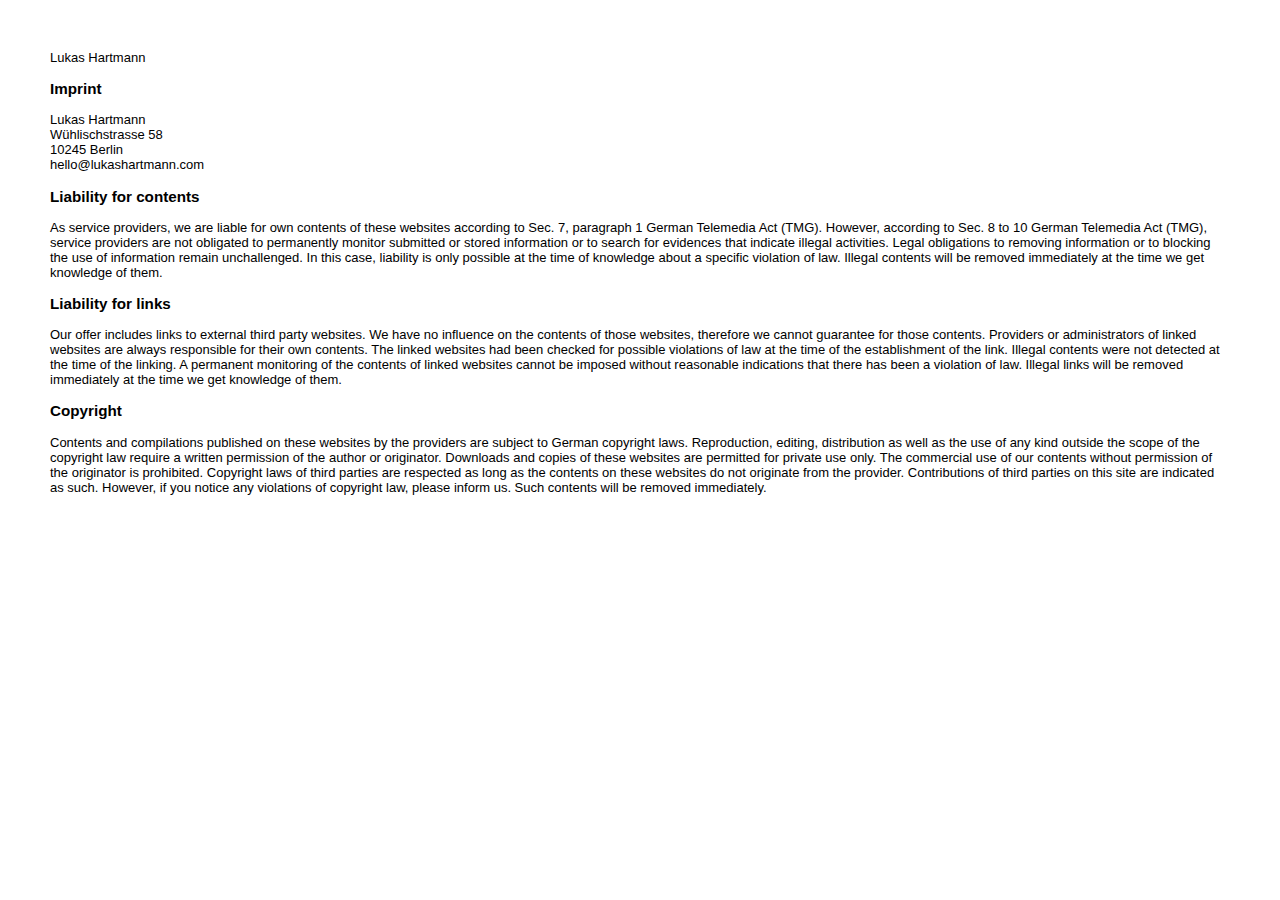
==== imprint.html @ 988dc32c "Initital" ====
<!DOCTYPE html>
<html>

<head>
    <title>lukashartmann.com</title>
    <meta charset="utf-8">
    <meta name="viewport" content="width=device-width, initial-scale=1">
    <link rel="shortcut icon" type="image/png" href="favicon/favicon.png"/>
    <link rel="stylesheet" href="styles.css">
    
    <a href="index.html" style="text-decoration:none; color:#000">Lukas Hartmann</a>
</head>


<h3>Imprint</h3>
<p>
    Lukas Hartmann<br> 
    Wühlischstrasse 58 <br>
    10245 Berlin <br>
    hello@lukashartmann.com
</p>


<h3>Liability for contents</h3>
As service providers, we are liable for own contents of these websites according to Sec. 7, paragraph 1 German Telemedia Act (TMG). However, according to Sec. 8 to 10 German Telemedia Act (TMG), service providers are not obligated to permanently monitor submitted or stored information or to search for evidences that indicate illegal activities. Legal obligations to removing information or to blocking the use of information remain unchallenged. In this case, liability is only possible at the time of knowledge about a specific violation of law. Illegal contents will be removed immediately at the time we get knowledge of them.

<h3>Liability for links</h3>
Our offer includes links to external third party websites. We have no influence on the contents of those websites, therefore we cannot guarantee for those contents. Providers or administrators of linked websites are always responsible for their own contents. The linked websites had been checked for possible violations of law at the time of the establishment of the link. Illegal contents were not detected at the time of the linking. A permanent monitoring of the contents of linked websites cannot be imposed without reasonable indications that there has been a violation of law. Illegal links will be removed immediately at the time we get knowledge of them.

<h3>Copyright</h3>
Contents and compilations published on these websites by the providers are subject to German copyright laws. Reproduction, editing, distribution as well as the use of any kind outside the scope of the copyright law require a written permission of the author or originator. Downloads and copies of these websites are permitted for private use only. The commercial use of our contents without permission of the originator is prohibited. Copyright laws of third parties are respected as long as the contents on these websites do not originate from the provider. Contributions of third parties on this site are indicated as such. However, if you notice any violations of copyright law, please inform us. Such contents will be removed immediately.
---- styles.css ----
header {
  margin: 50px;
  text-align: left;
  font-size: 13px; 
}


body {
  margin: 50px;
  text-align: left;
  font-size: 13px;
  font-family:"Helvetica Neue", Helvetica, Arial, sans-serif;
  font-weight: 500;
}


img {
  position: absolute;
  width: 340px;
  height: 510px;
  top: 150px;
  right: 600px;

}

a{
  color: black;
}

#link a:hover{
  text-decoration: none;
}

#link a{
  text-decoration: none;
}

#ulink a:hover{
  text-decoration: none;
}
#ulink a{
  text-decoration: underline;
}


.button1 {
  background:none;
  border:none;
  margin:0;
  padding:0;
  cursor: pointer;
  position: absolute;
  top: 660px;
  right: 615px;
  font-size: 13px;
  font-family:"Helvetica Neue", Helvetica, Arial, sans-serif;
  font-weight: 500; 
}

.button2 {
  background:none;
  border:none;
  margin:0;
  padding:0;
  cursor: pointer;
  position: absolute;
  top: 660px;
  right: 600px;
  font-size: 13px;
  font-family:"Helvetica Neue", Helvetica, Arial, sans-serif;
  font-weight: 500;
}


#infobutton {
  cursor: pointer;
}
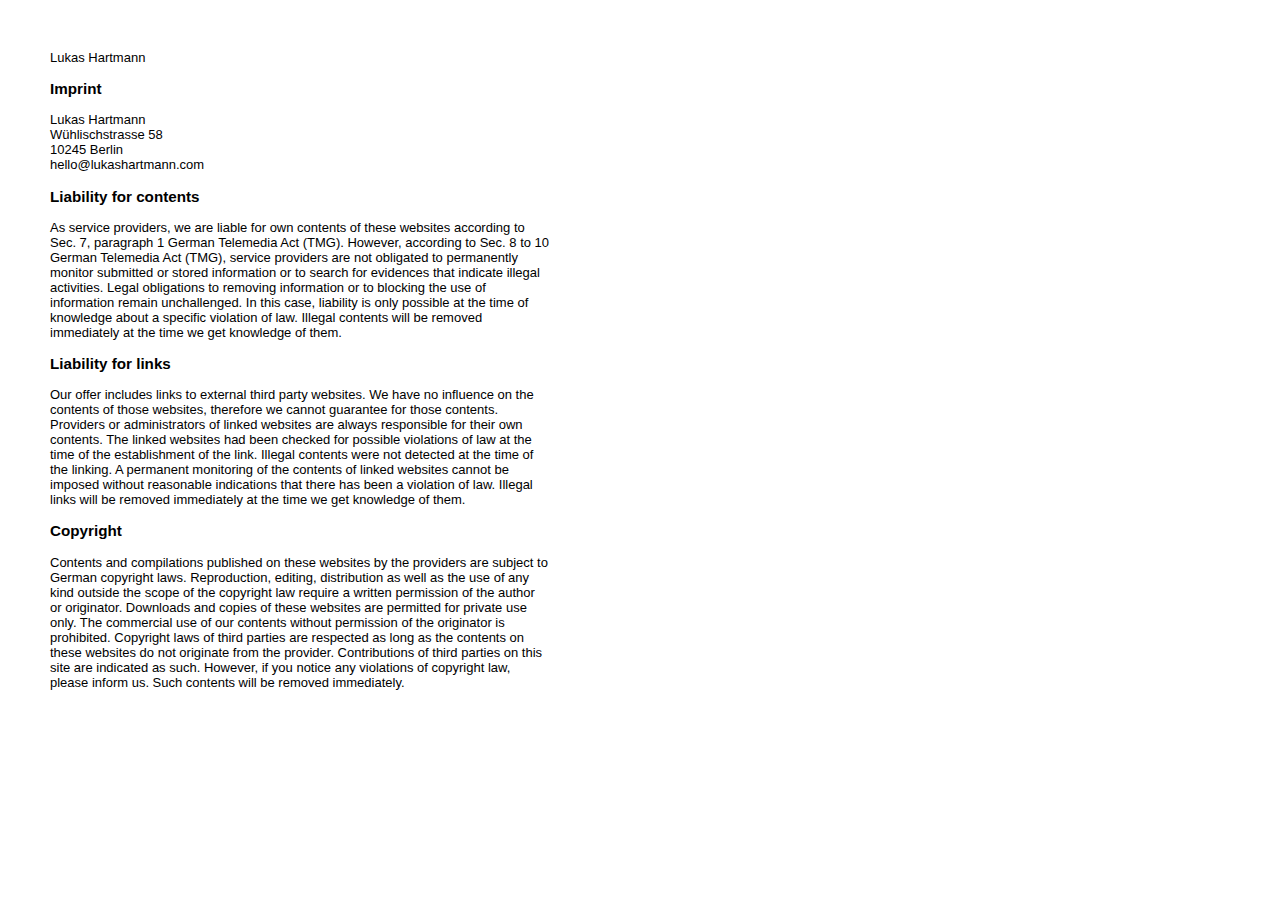
==== commit 10a7cb8a: "Updated #statement width" ====
--- a/imprint.html
+++ b/imprint.html
@@ -11,8 +11,10 @@
     <a href="index.html" style="text-decoration:none; color:#000">Lukas Hartmann</a>
 </head>
 
+<div id="statement">
 
 <h3>Imprint</h3>
+
 <p>
     Lukas Hartmann<br> 
     Wühlischstrasse 58 <br>
@@ -28,4 +30,6 @@
 Our offer includes links to external third party websites. We have no influence on the contents of those websites, therefore we cannot guarantee for those contents. Providers or administrators of linked websites are always responsible for their own contents. The linked websites had been checked for possible violations of law at the time of the establishment of the link. Illegal contents were not detected at the time of the linking. A permanent monitoring of the contents of linked websites cannot be imposed without reasonable indications that there has been a violation of law. Illegal links will be removed immediately at the time we get knowledge of them.
 
 <h3>Copyright</h3>
-Contents and compilations published on these websites by the providers are subject to German copyright laws. Reproduction, editing, distribution as well as the use of any kind outside the scope of the copyright law require a written permission of the author or originator. Downloads and copies of these websites are permitted for private use only. The commercial use of our contents without permission of the originator is prohibited. Copyright laws of third parties are respected as long as the contents on these websites do not originate from the provider. Contributions of third parties on this site are indicated as such. However, if you notice any violations of copyright law, please inform us. Such contents will be removed immediately.+Contents and compilations published on these websites by the providers are subject to German copyright laws. Reproduction, editing, distribution as well as the use of any kind outside the scope of the copyright law require a written permission of the author or originator. Downloads and copies of these websites are permitted for private use only. The commercial use of our contents without permission of the originator is prohibited. Copyright laws of third parties are respected as long as the contents on these websites do not originate from the provider. Contributions of third parties on this site are indicated as such. However, if you notice any violations of copyright law, please inform us. Such contents will be removed immediately.
+
+</div>--- a/styles.css
+++ b/styles.css
@@ -42,6 +42,11 @@
   text-decoration: underline;
 }
 
+#statement {
+  width: 500px;
+}
+
+
 
 .button1 {
   background:none;
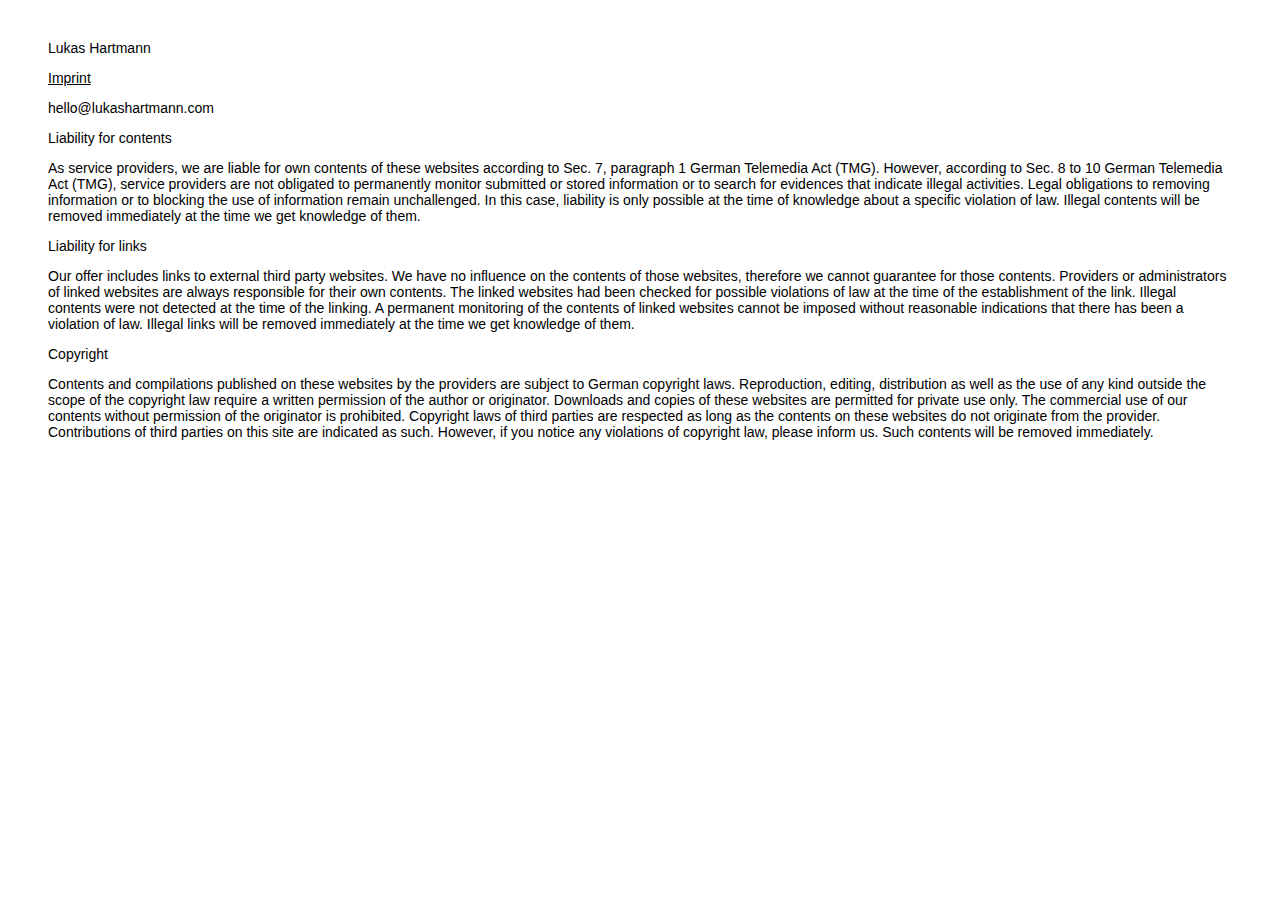
==== commit ac62dd3a: "Update gallery and lots of fixes" ====
--- a/imprint.html
+++ b/imprint.html
@@ -2,34 +2,27 @@
 <html>
 
 <head>
-    <title>lukashartmann.com</title>
-    <meta charset="utf-8">
-    <meta name="viewport" content="width=device-width, initial-scale=1">
+    <meta name="viewport" content="width=device-width, initial-scale=1" charset="utf-8">
+    <title>Lukas Hartmann</title>
     <link rel="shortcut icon" type="image/png" href="favicon/favicon.png"/>
     <link rel="stylesheet" href="styles.css">
-    
-    <a href="index.html" style="text-decoration:none; color:#000">Lukas Hartmann</a>
 </head>
 
 <div id="statement">
 
-<h3>Imprint</h3>
+<a href="index.html" style="text-decoration:none; color:#000">Lukas Hartmann</a>
 
-<p>
-    Lukas Hartmann<br> 
-    Wühlischstrasse 58 <br>
-    10245 Berlin <br>
-    hello@lukashartmann.com
-</p>
+<p><u>Imprint</u></p>
 
+<p>hello@lukashartmann.com</p>
 
-<h3>Liability for contents</h3>
+<p>Liability for contents</p>
 As service providers, we are liable for own contents of these websites according to Sec. 7, paragraph 1 German Telemedia Act (TMG). However, according to Sec. 8 to 10 German Telemedia Act (TMG), service providers are not obligated to permanently monitor submitted or stored information or to search for evidences that indicate illegal activities. Legal obligations to removing information or to blocking the use of information remain unchallenged. In this case, liability is only possible at the time of knowledge about a specific violation of law. Illegal contents will be removed immediately at the time we get knowledge of them.
 
-<h3>Liability for links</h3>
+<p>Liability for links</p>
 Our offer includes links to external third party websites. We have no influence on the contents of those websites, therefore we cannot guarantee for those contents. Providers or administrators of linked websites are always responsible for their own contents. The linked websites had been checked for possible violations of law at the time of the establishment of the link. Illegal contents were not detected at the time of the linking. A permanent monitoring of the contents of linked websites cannot be imposed without reasonable indications that there has been a violation of law. Illegal links will be removed immediately at the time we get knowledge of them.
 
-<h3>Copyright</h3>
+<p>Copyright</p>
 Contents and compilations published on these websites by the providers are subject to German copyright laws. Reproduction, editing, distribution as well as the use of any kind outside the scope of the copyright law require a written permission of the author or originator. Downloads and copies of these websites are permitted for private use only. The commercial use of our contents without permission of the originator is prohibited. Copyright laws of third parties are respected as long as the contents on these websites do not originate from the provider. Contributions of third parties on this site are indicated as such. However, if you notice any violations of copyright law, please inform us. Such contents will be removed immediately.
 
 </div>--- a/styles.css
+++ b/styles.css
@@ -1,82 +1,54 @@
-header {
-  margin: 50px;
+body {
   text-align: left;
-  font-size: 13px; 
-}
-
-
-body {
-  margin: 50px;
-  text-align: left;
-  font-size: 13px;
-  font-family:"Helvetica Neue", Helvetica, Arial, sans-serif;
+  font-size: 14px;
+  font-family: "Helvetica Neue", Helvetica, Arial, sans-serif;
   font-weight: 500;
 }
 
-
-img {
+#game-container {
   position: absolute;
-  width: 340px;
-  height: 510px;
-  top: 150px;
-  right: 600px;
-
 }
 
-a{
-  color: black;
+#random-image {
+  position: absolute; /* Ensure the image is behind the text */
+  cursor: pointer;
+  display: none; /* Initially hide the image */
+  z-index: 1; /* Ensure the image is behind the text */
+  width: 340px; /* 340 x 510 */
+  height: 510px;
 }
 
-#link a:hover{
-  text-decoration: none;
+#text {
+  margin: 40px;
 }
 
-#link a{
+a,
+.link a,
+.ulink a {
+  color: black;
   text-decoration: none;
+  position: relative;
+  z-index: 2; /* Ensure the text is on top of the image */
 }
 
-#ulink a:hover{
-  text-decoration: none;
+.ulink a {  text-decoration: underline;
 }
-#ulink a{
-  text-decoration: underline;
+
+.ulink a:hover {text-decoration: none;
+}
+
+#infobutton {
+  cursor: pointer;
+  position: relative; /* Set position to allow z-index */
+  z-index: 2; /* Ensure the text is on top of the image */
+}
+
+#info {
+  display: none;
+  position: relative; /* Set position to allow z-index */
+  z-index: 2; /* Ensure the text is on top of the image */
 }
 
 #statement {
-  width: 500px;
-}
-
-
-
-.button1 {
-  background:none;
-  border:none;
-  margin:0;
-  padding:0;
-  cursor: pointer;
-  position: absolute;
-  top: 660px;
-  right: 615px;
-  font-size: 13px;
-  font-family:"Helvetica Neue", Helvetica, Arial, sans-serif;
-  font-weight: 500; 
-}
-
-.button2 {
-  background:none;
-  border:none;
-  margin:0;
-  padding:0;
-  cursor: pointer;
-  position: absolute;
-  top: 660px;
-  right: 600px;
-  font-size: 13px;
-  font-family:"Helvetica Neue", Helvetica, Arial, sans-serif;
-  font-weight: 500;
-}
-
-
-#infobutton {
-  cursor: pointer;
+  margin: 40px;
 }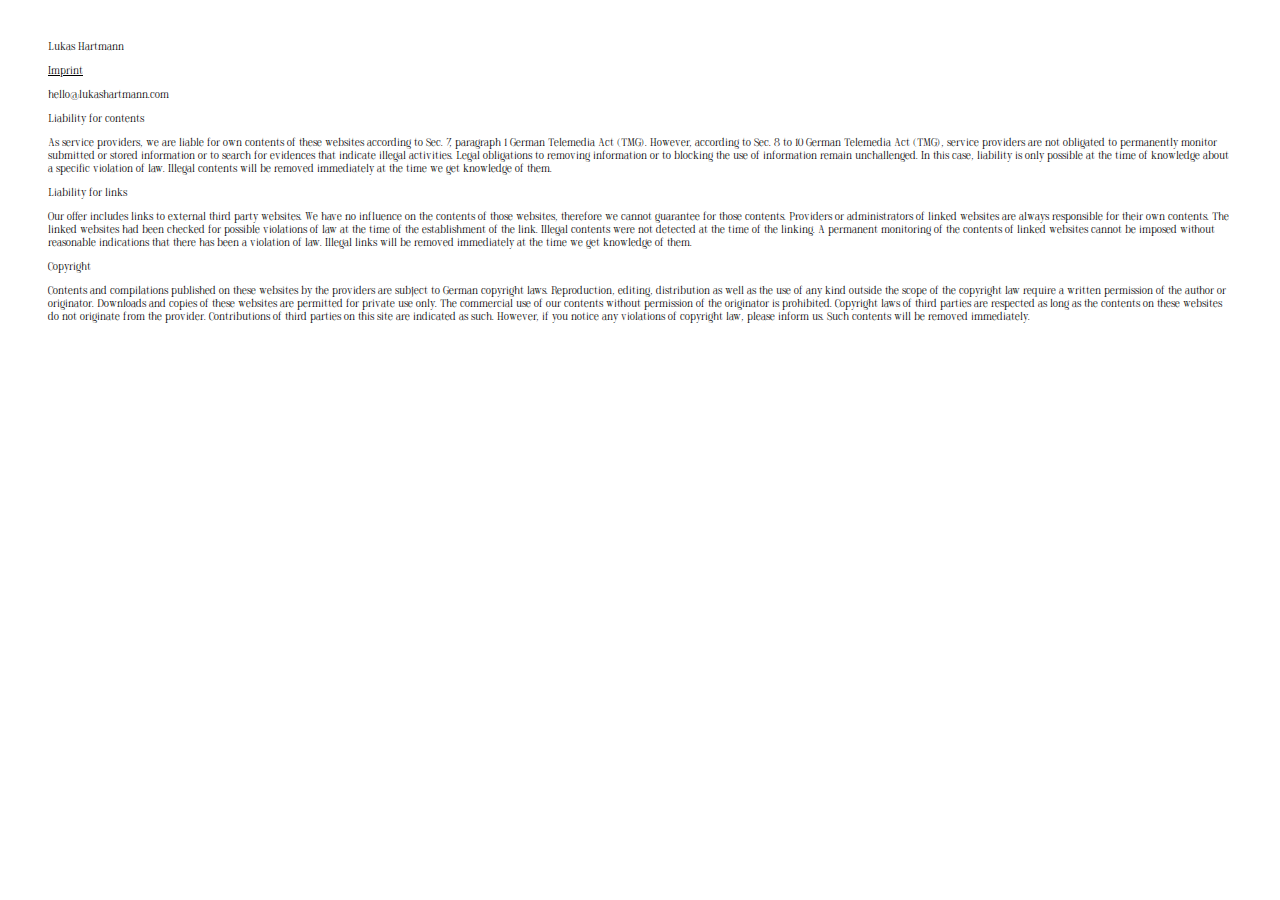
==== commit adb5dd6e: "Fixed text formatting" ====
--- a/imprint.html
+++ b/imprint.html
@@ -3,7 +3,7 @@
 
 <head>
     <meta name="viewport" content="width=device-width, initial-scale=1" charset="utf-8">
-    <title>Lukas Hartmann</title>
+    <title>lukas hartmann</title>
     <link rel="shortcut icon" type="image/png" href="favicon/favicon.png"/>
     <link rel="stylesheet" href="styles.css">
 </head>
--- a/styles.css
+++ b/styles.css
@@ -1,17 +1,19 @@
+@font-face {
+  font-family: 'baptiste-regular'; /* Define a name for your custom font */
+  src: url('fonts/Baptiste-Regular.otf') format('opentype'), 
+  /* can add additional fallback font formats here if needed */
+}
+
 body {
   text-align: left;
-  font-size: 14px;
-  font-family: "Helvetica Neue", Helvetica, Arial, sans-serif;
-  font-weight: 500;
-}
-
-#game-container {
-  position: absolute;
+  font-size: 11px;
+  font-family: "baptiste-regular", Helvetica, Arial, sans-serif;
+  font-weight: 400;
 }
 
 #random-image {
   position: absolute; /* Ensure the image is behind the text */
-  cursor: pointer;
+  cursor: url('favicon/favicon.png'), auto;
   display: none; /* Initially hide the image */
   z-index: 1; /* Ensure the image is behind the text */
   width: 340px; /* 340 x 510 */
@@ -22,33 +24,33 @@
   margin: 40px;
 }
 
-a,
-.link a,
-.ulink a {
+#infobutton {
+  cursor: pointer;
+  position: relative; /* Set position to allow z-index */
+  z-index: 2; /* Ensure the text is on top of the image */
+}
+
+#infobutton:hover {
+  color: rgb(95, 203, 115); /* Text color on hover */
+}
+
+a, .link a{
   color: black;
   text-decoration: none;
   position: relative;
   z-index: 2; /* Ensure the text is on top of the image */
 }
 
-.ulink a {  text-decoration: underline;
-}
-
-.ulink a:hover {text-decoration: none;
-}
-
-#infobutton {
-  cursor: pointer;
-  position: relative; /* Set position to allow z-index */
-  z-index: 2; /* Ensure the text is on top of the image */
+.link a:hover {text-decoration: none;
+  text-decoration: underline;
 }
 
 #info {
-  display: none;
   position: relative; /* Set position to allow z-index */
   z-index: 2; /* Ensure the text is on top of the image */
 }
 
 #statement {
   margin: 40px;
-}+}
+
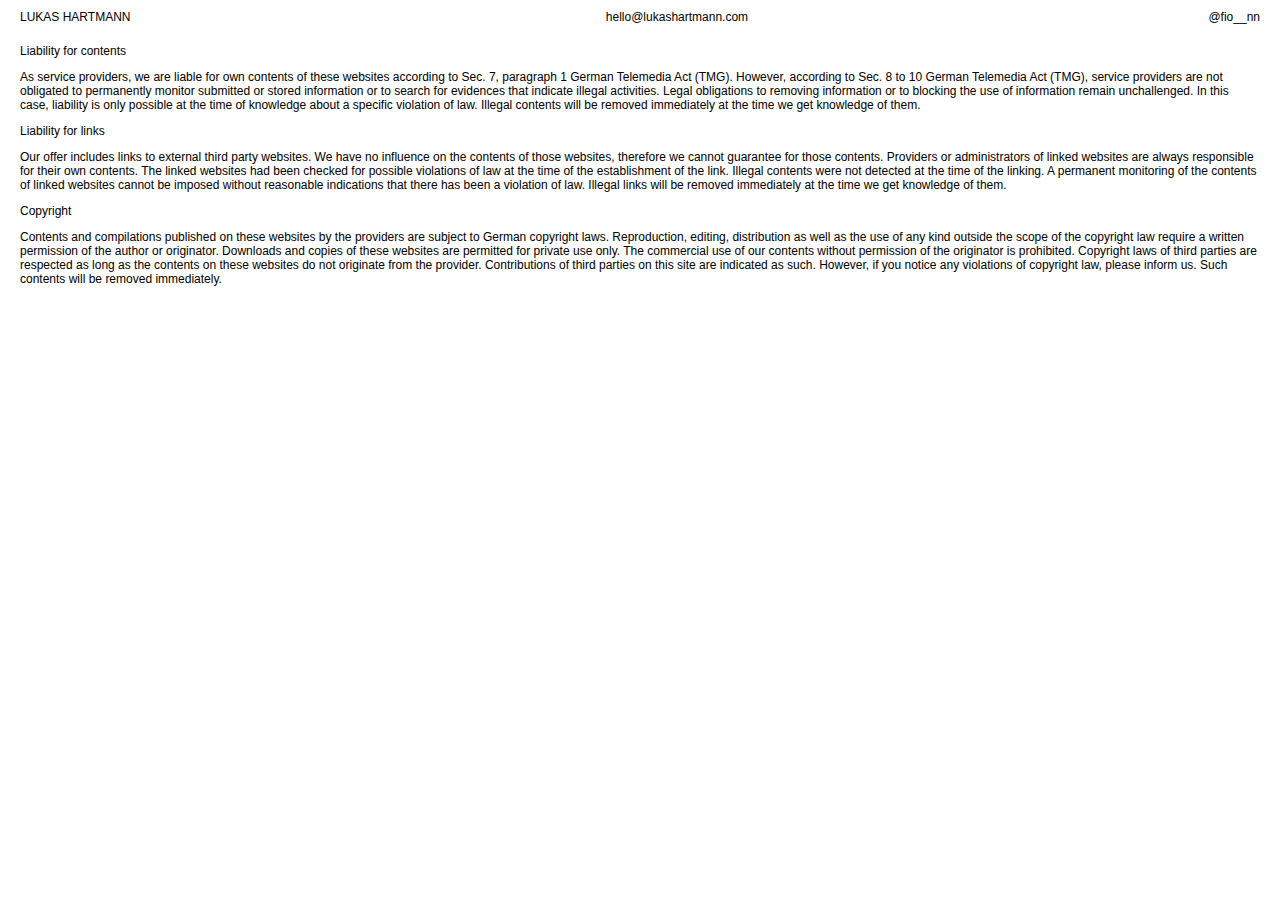
==== commit 295ca367: "Replaced with web2.0" ====
--- a/imprint.html
+++ b/imprint.html
@@ -3,26 +3,39 @@
 
 <head>
     <meta name="viewport" content="width=device-width, initial-scale=1" charset="utf-8">
-    <title>lukas hartmann</title>
+    <title>Lukas Hartmann</title>
     <link rel="shortcut icon" type="image/png" href="favicon/favicon.png"/>
     <link rel="stylesheet" href="styles.css">
 </head>
 
-<div id="statement">
+<body>
 
-<a href="index.html" style="text-decoration:none; color:#000">Lukas Hartmann</a>
+    <div class="header">
+        <div class="header1i">
+            <a href="index.html">LUKAS HARTMANN</a>
+        </div> 
+        <div class="header2">
+            <a href="mailto:hello@lukashartmann.com" class="text">hello@lukashartmann.com</a>
+        </div>
+        <div class="header3">
+            <a href="https://www.instagram.com/fio__nn/">@fio__nn</a>
+        </div>
+    </div>
 
-<p><u>Imprint</u></p>
+    <div id="imprint">
 
-<p>hello@lukashartmann.com</p>
+    <p>Liability for contents</p>
+        As service providers, we are liable for own contents of these websites according to Sec. 7, paragraph 1 German Telemedia Act (TMG). However, according to Sec. 8 to 10 German Telemedia Act (TMG), service providers are not obligated to permanently monitor submitted or stored information or to search for evidences that indicate illegal activities. Legal obligations to removing information or to blocking the use of information remain unchallenged. In this case, liability is only possible at the time of knowledge about a specific violation of law. Illegal contents will be removed immediately at the time we get knowledge of them.
 
-<p>Liability for contents</p>
-As service providers, we are liable for own contents of these websites according to Sec. 7, paragraph 1 German Telemedia Act (TMG). However, according to Sec. 8 to 10 German Telemedia Act (TMG), service providers are not obligated to permanently monitor submitted or stored information or to search for evidences that indicate illegal activities. Legal obligations to removing information or to blocking the use of information remain unchallenged. In this case, liability is only possible at the time of knowledge about a specific violation of law. Illegal contents will be removed immediately at the time we get knowledge of them.
+    <p>Liability for links</p>
+        Our offer includes links to external third party websites. We have no influence on the contents of those websites, therefore we cannot guarantee for those contents. Providers or administrators of linked websites are always responsible for their own contents. The linked websites had been checked for possible violations of law at the time of the establishment of the link. Illegal contents were not detected at the time of the linking. A permanent monitoring of the contents of linked websites cannot be imposed without reasonable indications that there has been a violation of law. Illegal links will be removed immediately at the time we get knowledge of them.
 
-<p>Liability for links</p>
-Our offer includes links to external third party websites. We have no influence on the contents of those websites, therefore we cannot guarantee for those contents. Providers or administrators of linked websites are always responsible for their own contents. The linked websites had been checked for possible violations of law at the time of the establishment of the link. Illegal contents were not detected at the time of the linking. A permanent monitoring of the contents of linked websites cannot be imposed without reasonable indications that there has been a violation of law. Illegal links will be removed immediately at the time we get knowledge of them.
+    <p>Copyright</p>
+        Contents and compilations published on these websites by the providers are subject to German copyright laws. Reproduction, editing, distribution as well as the use of any kind outside the scope of the copyright law require a written permission of the author or originator. Downloads and copies of these websites are permitted for private use only. The commercial use of our contents without permission of the originator is prohibited. Copyright laws of third parties are respected as long as the contents on these websites do not originate from the provider. Contributions of third parties on this site are indicated as such. However, if you notice any violations of copyright law, please inform us. Such contents will be removed immediately.
 
-<p>Copyright</p>
-Contents and compilations published on these websites by the providers are subject to German copyright laws. Reproduction, editing, distribution as well as the use of any kind outside the scope of the copyright law require a written permission of the author or originator. Downloads and copies of these websites are permitted for private use only. The commercial use of our contents without permission of the originator is prohibited. Copyright laws of third parties are respected as long as the contents on these websites do not originate from the provider. Contributions of third parties on this site are indicated as such. However, if you notice any violations of copyright law, please inform us. Such contents will be removed immediately.
+    </div>
 
-</div>+</body>
+
+</html>
+
--- a/styles.css
+++ b/styles.css
@@ -6,51 +6,98 @@
 
 body {
   text-align: left;
-  font-size: 11px;
-  font-family: "baptiste-regular", Helvetica, Arial, sans-serif;
+  font-size: 12px;
+  font-family: Helvetica, Arial, sans-serif;
   font-weight: 400;
+  margin: 5px 0px 0px 0px;
+  padding: 0;  
 }
 
-#random-image {
-  position: absolute; /* Ensure the image is behind the text */
-  cursor: url('favicon/favicon.png'), auto;
-  display: none; /* Initially hide the image */
-  z-index: 1; /* Ensure the image is behind the text */
-  width: 340px; /* 340 x 510 */
-  height: 510px;
+.header {
+  display: flex;
+  flex-wrap: wrap;
+  justify-content: space-between;
 }
 
-#text {
-  margin: 40px;
+.header1 {
+  padding-top: 5px;
+  padding-left: 20px;
+  padding-right: 35px;
+
 }
 
-#infobutton {
-  cursor: pointer;
-  position: relative; /* Set position to allow z-index */
-  z-index: 2; /* Ensure the text is on top of the image */
+.header1i {
+  padding-top: 5px;
+  padding-left: 20px;
+  padding-right: 35px;
+
 }
 
-#infobutton:hover {
-  color: rgb(95, 203, 115); /* Text color on hover */
+.header2 {
+  padding-top: 5px;
+  padding-left: 35px;
+  padding-right: 20px;
 }
 
-a, .link a{
+.header3 {
+  padding-top: 5px;
+  padding-left: 35px;
+  padding-right: 20px;
+}
+
+a, .link {
   color: black;
   text-decoration: none;
   position: relative;
   z-index: 2; /* Ensure the text is on top of the image */
 }
 
-.link a:hover {text-decoration: none;
-  text-decoration: underline;
+.link a:hover {
+  text-decoration: none;
 }
 
 #info {
-  position: relative; /* Set position to allow z-index */
-  z-index: 2; /* Ensure the text is on top of the image */
+  padding: 40px 20px;
 }
 
-#statement {
-  margin: 40px;
+.flex-container {
+  display: flex;
+  padding-top: 15px;
+  justify-content: space-between;
+  flex-wrap: wrap-reverse;
 }
 
+.flex-info {
+  margin-right: auto;
+  padding-left: 20px;
+}
+
+.flex-gallery {
+  margin-left: auto;
+  margin-right: auto;
+  width: 480px;
+  flex-shrink: 1;
+}
+
+#image {
+  width: 100%;
+  height: auto;
+}
+
+#image:hover {
+  cursor:pointer;
+}
+
+#label {
+  margin-top: 5px;
+  margin-right: 20px;
+  margin-bottom: 15px;
+  text-align: right;
+}
+
+#imprint {
+  margin: 20px;
+}
+
+
+
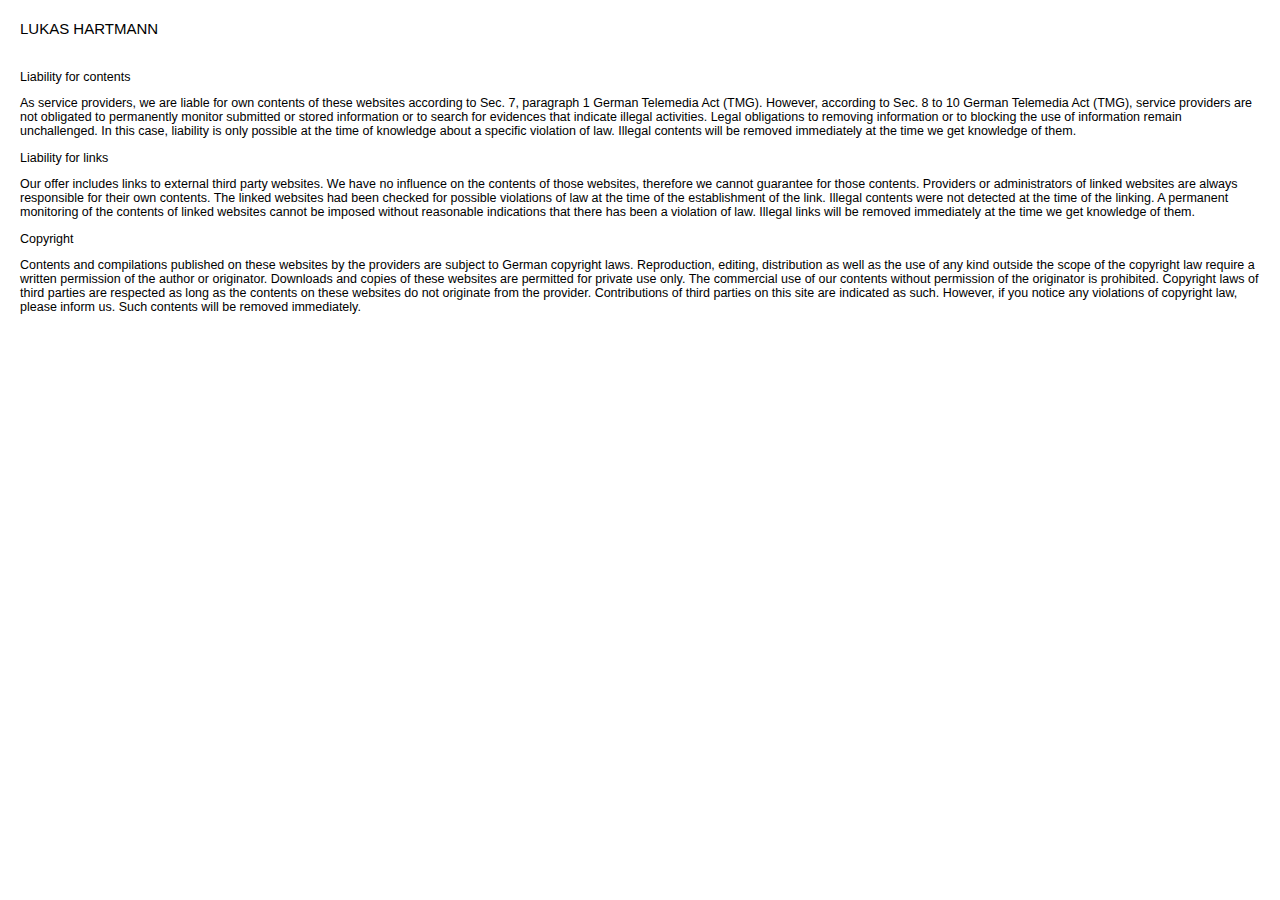
==== commit 37b045f5: "Updated scaling a text positioning" ====
--- a/imprint.html
+++ b/imprint.html
@@ -11,17 +11,9 @@
 <body>
 
     <div class="header">
-        <div class="header1i">
-            <a href="index.html">LUKAS HARTMANN</a>
-        </div> 
-        <div class="header2">
-            <a href="mailto:hello@lukashartmann.com" class="text">hello@lukashartmann.com</a>
-        </div>
-        <div class="header3">
-            <a href="https://www.instagram.com/fio__nn/">@fio__nn</a>
-        </div>
-    </div>
-
+        <a href="index.html">LUKAS HARTMANN</a>
+    </div> 
+    
     <div id="imprint">
 
     <p>Liability for contents</p>
--- a/styles.css
+++ b/styles.css
@@ -6,97 +6,108 @@
 
 body {
   text-align: left;
-  font-size: 12px;
+  font-size: 12.5px;
   font-family: Helvetica, Arial, sans-serif;
   font-weight: 400;
-  margin: 5px 0px 0px 0px;
+  margin: 0;
   padding: 0;  
 }
 
 .header {
-  display: flex;
-  flex-wrap: wrap;
-  justify-content: space-between;
-}
-
-.header1 {
-  padding-top: 5px;
+  text-align: left;
+  font-size: 15px;
+  padding-top: 20px;
+  padding-right: 20px;
+  padding-bottom: 20px;
   padding-left: 20px;
-  padding-right: 35px;
-
-}
-
-.header1i {
-  padding-top: 5px;
-  padding-left: 20px;
-  padding-right: 35px;
-
-}
-
-.header2 {
-  padding-top: 5px;
-  padding-left: 35px;
-  padding-right: 20px;
-}
-
-.header3 {
-  padding-top: 5px;
-  padding-left: 35px;
-  padding-right: 20px;
 }
 
 a, .link {
   color: black;
   text-decoration: none;
-  position: relative;
-  z-index: 2; /* Ensure the text is on top of the image */
 }
 
 .link a:hover {
   text-decoration: none;
 }
 
-#info {
-  padding: 40px 20px;
-}
-
 .flex-container {
   display: flex;
-  padding-top: 15px;
   justify-content: space-between;
   flex-wrap: wrap-reverse;
 }
 
 .flex-info {
-  margin-right: auto;
+  padding-top: 0px;
+  padding-right: 20px;
+  padding-bottom: 40px;
   padding-left: 20px;
 }
 
-.flex-gallery {
-  margin-left: auto;
-  margin-right: auto;
-  width: 480px;
-  flex-shrink: 1;
-}
-
-#image {
-  width: 100%;
-  height: auto;
-}
-
 #image:hover {
-  cursor:pointer;
+  cursor: pointer;
 }
 
 #label {
-  margin-top: 5px;
-  margin-right: 20px;
-  margin-bottom: 15px;
+  padding-top: 5px;
+  padding-right: 20px;
+  padding-bottom: 20px;
+  padding-left: 20px;
   text-align: right;
 }
 
 #imprint {
-  margin: 20px;
+  padding-top: 0px;
+  padding-right: 20px;
+  padding-bottom: 20px;
+  padding-left: 20px;
+}
+
+.footer{
+  padding-top: 20px;
+  padding-right: 20px;
+  padding-bottom: 20px;
+  padding-left: 20px;
+}
+
+/* Style for mobile devices */
+@media only screen and (max-width: 1082px) {
+  .flex-gallery {
+    margin-left: auto;
+    margin-right: auto;
+    width: 100%;
+    flex-shrink: 1;
+  }
+  
+  #image {
+    width: 100%;
+    height: auto;
+  }
+  #label {
+    padding-right: 20px;
+  }
+}
+
+/* Style for desktop devices */
+@media only screen and (min-width: 1083px) {
+  .flex-container {
+    height: calc(100vh - 112px);;
+  }
+
+  .flex-gallery {
+    margin-left: auto;
+    margin-right: auto;
+    height: 100%;
+  }
+  
+  #image {
+    height: calc(100vH - 151.5px);
+    width: auto;
+  }
+
+  #label {
+    padding-right: 0px;
+  }
 }
 
 
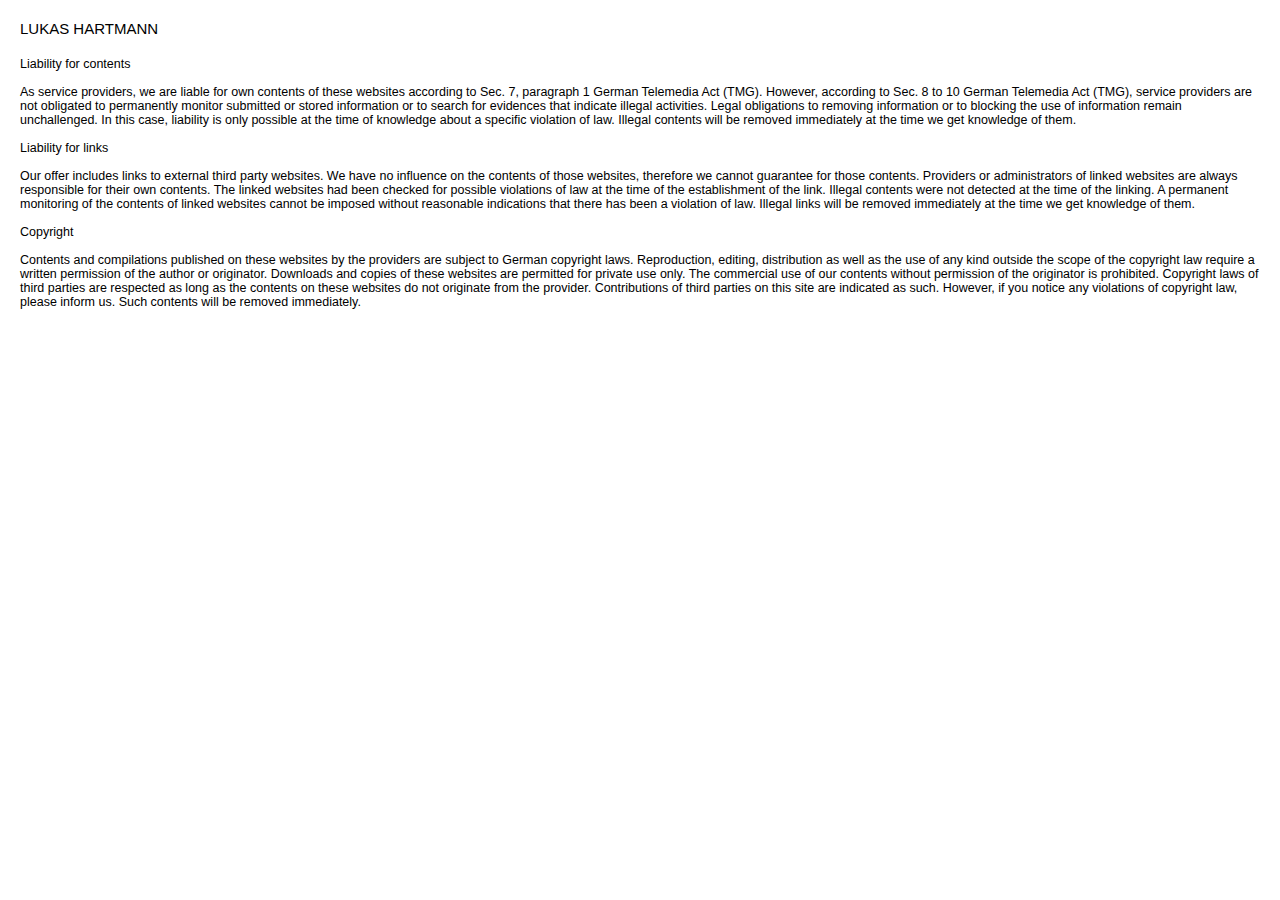
==== commit c840f8b4: "Fixed imprint scaling" ====
--- a/imprint.html
+++ b/imprint.html
@@ -16,14 +16,18 @@
     
     <div id="imprint">
 
-    <p>Liability for contents</p>
-        As service providers, we are liable for own contents of these websites according to Sec. 7, paragraph 1 German Telemedia Act (TMG). However, according to Sec. 8 to 10 German Telemedia Act (TMG), service providers are not obligated to permanently monitor submitted or stored information or to search for evidences that indicate illegal activities. Legal obligations to removing information or to blocking the use of information remain unchallenged. In this case, liability is only possible at the time of knowledge about a specific violation of law. Illegal contents will be removed immediately at the time we get knowledge of them.
-
-    <p>Liability for links</p>
-        Our offer includes links to external third party websites. We have no influence on the contents of those websites, therefore we cannot guarantee for those contents. Providers or administrators of linked websites are always responsible for their own contents. The linked websites had been checked for possible violations of law at the time of the establishment of the link. Illegal contents were not detected at the time of the linking. A permanent monitoring of the contents of linked websites cannot be imposed without reasonable indications that there has been a violation of law. Illegal links will be removed immediately at the time we get knowledge of them.
-
-    <p>Copyright</p>
-        Contents and compilations published on these websites by the providers are subject to German copyright laws. Reproduction, editing, distribution as well as the use of any kind outside the scope of the copyright law require a written permission of the author or originator. Downloads and copies of these websites are permitted for private use only. The commercial use of our contents without permission of the originator is prohibited. Copyright laws of third parties are respected as long as the contents on these websites do not originate from the provider. Contributions of third parties on this site are indicated as such. However, if you notice any violations of copyright law, please inform us. Such contents will be removed immediately.
+        Liability for contents<br>
+        <br>
+        As service providers, we are liable for own contents of these websites according to Sec. 7, paragraph 1 German Telemedia Act (TMG). However, according to Sec. 8 to 10 German Telemedia Act (TMG), service providers are not obligated to permanently monitor submitted or stored information or to search for evidences that indicate illegal activities. Legal obligations to removing information or to blocking the use of information remain unchallenged. In this case, liability is only possible at the time of knowledge about a specific violation of law. Illegal contents will be removed immediately at the time we get knowledge of them. <br>
+        <br>
+        Liability for links<br>
+        <br>
+        Our offer includes links to external third party websites. We have no influence on the contents of those websites, therefore we cannot guarantee for those contents. Providers or administrators of linked websites are always responsible for their own contents. The linked websites had been checked for possible violations of law at the time of the establishment of the link. Illegal contents were not detected at the time of the linking. A permanent monitoring of the contents of linked websites cannot be imposed without reasonable indications that there has been a violation of law. Illegal links will be removed immediately at the time we get knowledge of them. <br>
+        <br>
+        Copyright<br>
+        <br>
+        Contents and compilations published on these websites by the providers are subject to German copyright laws. Reproduction, editing, distribution as well as the use of any kind outside the scope of the copyright law require a written permission of the author or originator. Downloads and copies of these websites are permitted for private use only. The commercial use of our contents without permission of the originator is prohibited. Copyright laws of third parties are respected as long as the contents on these websites do not originate from the provider. Contributions of third parties on this site are indicated as such. However, if you notice any violations of copyright law, please inform us. Such contents will be removed immediately. <br>
+        <br>
 
     </div>
 
